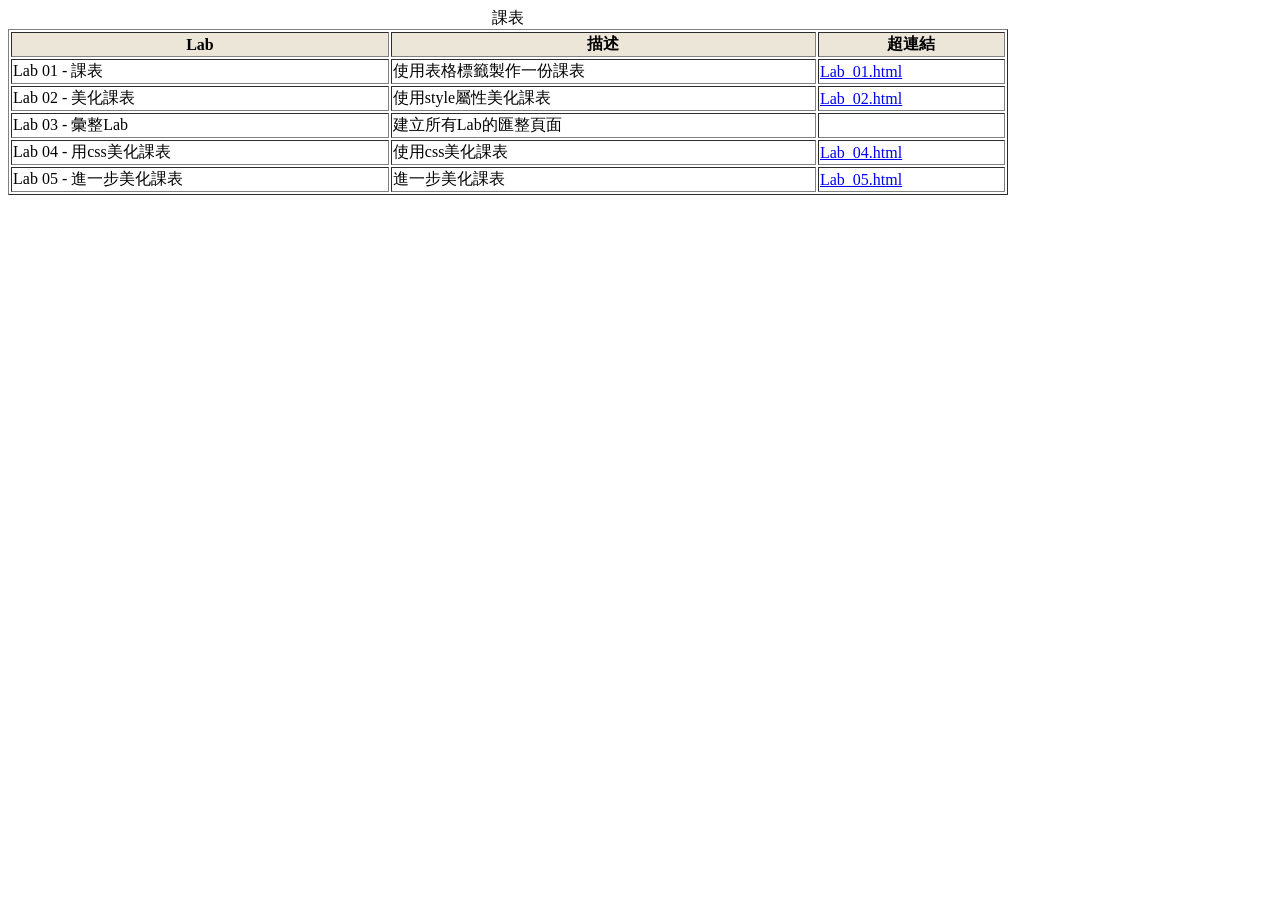
==== index.html @ 09069dc6 "k" ====
<!DOCTYPE html>
<html lang="en">
<head>
    <meta charset="UTF-8">
    <meta name="viewport" content="width=device-width, initial-scale=1.0">
    <title>Document</title>
</head>
<body>
    <table border="1" width="1000">
        <caption>課表</caption>
         <thead>
           <tr style="text-align: center;background-color: rgba(226, 217, 197, 0.651)">
             <th>Lab</th>
             <th>描述</th>
             <th>超連結</th>
           </tr>
         </thead>
         <tbody>
           <tr>
             <td>Lab 01 - 課表</td>
             <td>使用表格標籤製作一份課表</td>
             <td><a href="file:///D:/Repo/k_web/Lab/Lab_01.html">Lab_01.html</a></td>
           </tr>
           <tr>
             <td>Lab 02 - 美化課表</td>
             <td>使用style屬性美化課表</td>
             <td><a href="file:///D:/Repo/k_web/Lab/Lab_02.html">Lab_02.html</a></td>
           </tr>
           <tr>
            <td>Lab 03 - 彙整Lab</td>
            <td>建立所有Lab的匯整頁面</td>
            <td></td>
          </tr>
          <tr>
            <td>Lab 04 - 用css美化課表</td>
            <td>使用css美化課表</td>
            <td><a href="file:///D:/Repo/k_web/Lab/Lab_04.html">Lab_04.html</a></td>
          </tr>
          <tr>
            <td>Lab 05 - 進一步美化課表</td>
            <td>進一步美化課表</td>
            <td><a href="file:///D:/Repo/k_web/Lab/Lab_05.html">Lab_05.html</a></td>
          </tr></table>
</body>
</html>
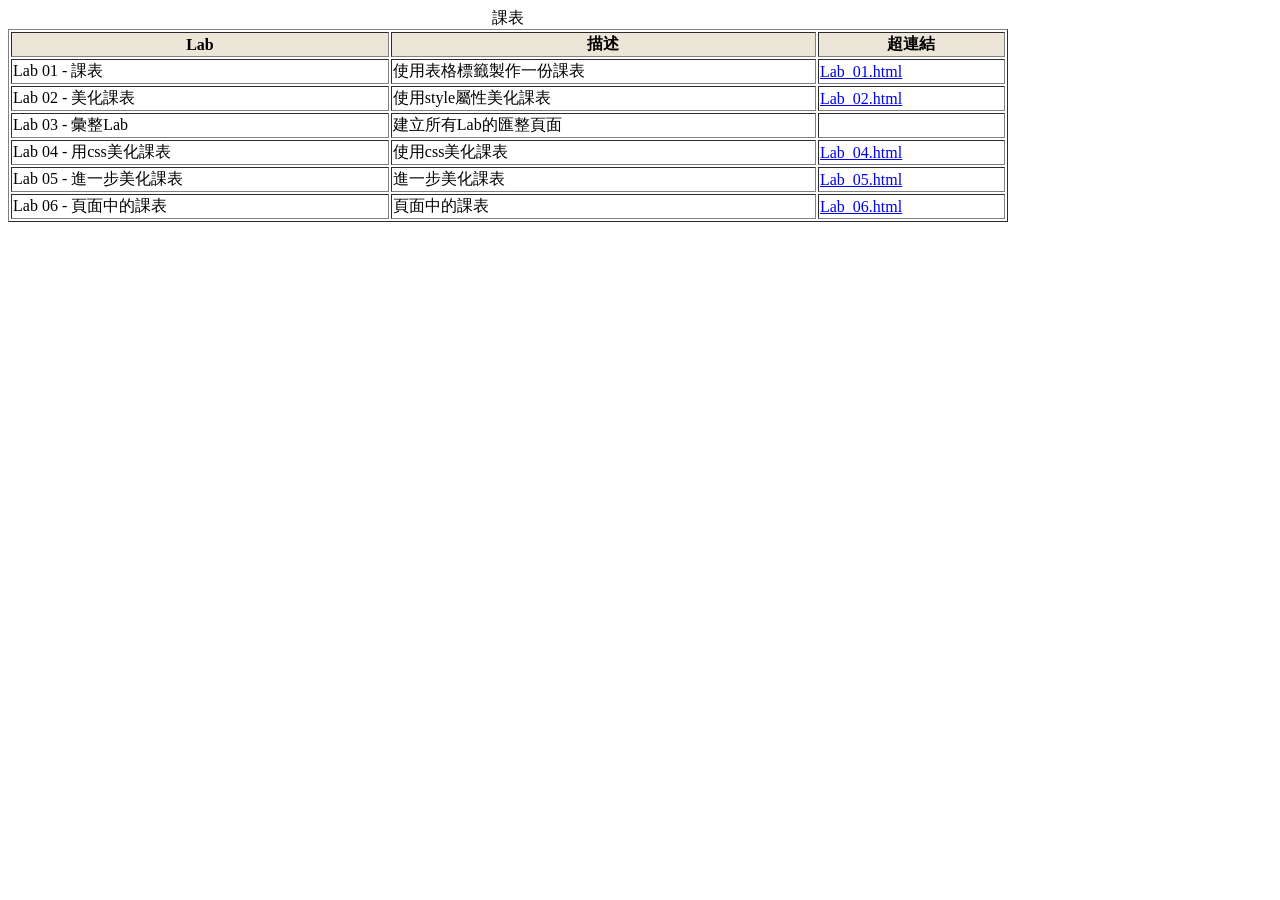
==== commit a009efa9: "K" ====
--- a/index.html
+++ b/index.html
@@ -40,6 +40,11 @@
             <td>Lab 05 - 進一步美化課表</td>
             <td>進一步美化課表</td>
             <td><a href="file:///D:/Repo/k_web/Lab/Lab_05.html">Lab_05.html</a></td>
+          </tr>
+          <tr>
+            <td>Lab 06 - 頁面中的課表</td>
+            <td>頁面中的課表</td>
+            <td><a href="file:///D:/Repo/k_web/Lab/Lab_06.html">Lab_06.html</a></td>
           </tr></table>
 </body>
 </html>
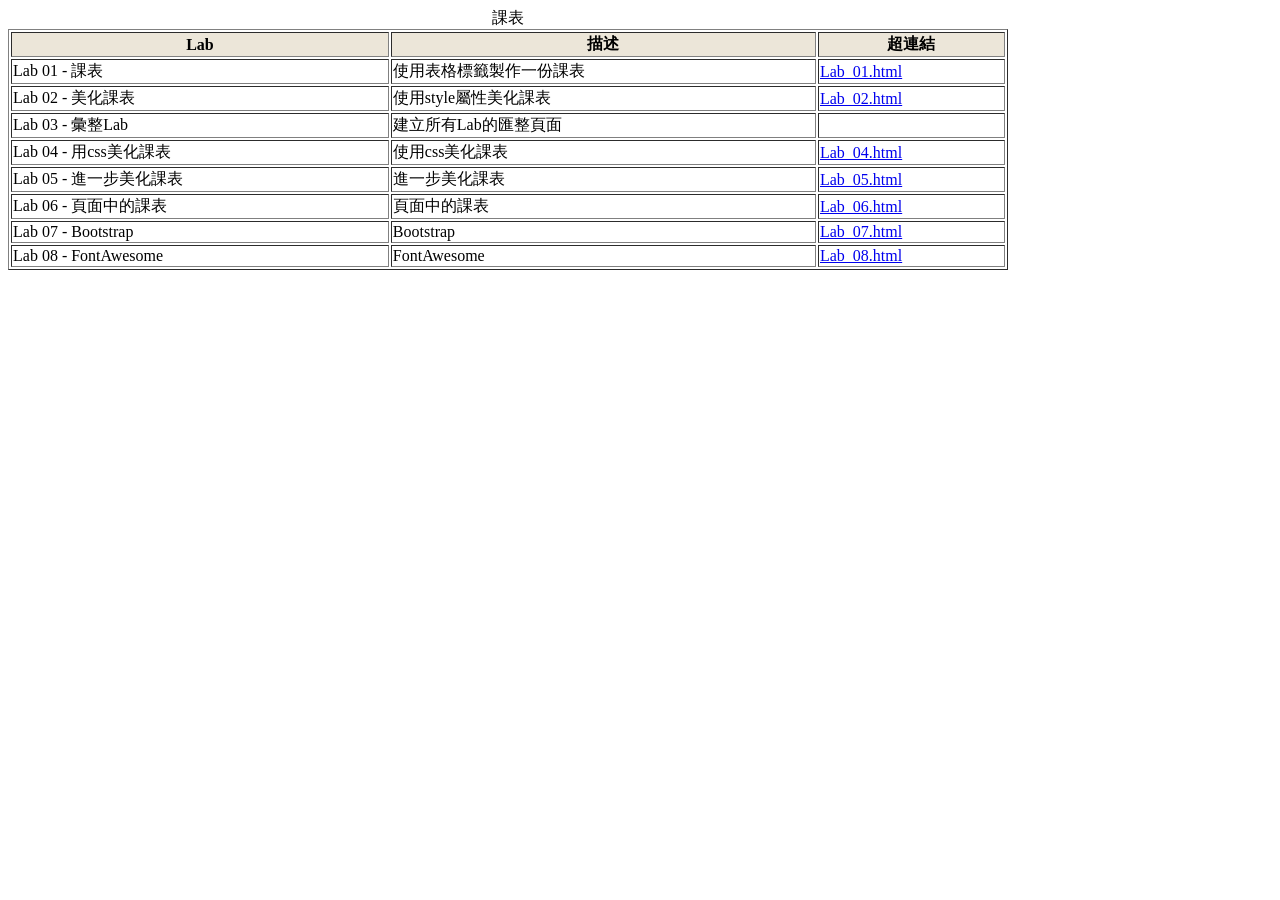
==== commit d16d0a29: "補" ====
--- a/index.html
+++ b/index.html
@@ -1,50 +1,62 @@
 <!DOCTYPE html>
 <html lang="en">
+
 <head>
-    <meta charset="UTF-8">
-    <meta name="viewport" content="width=device-width, initial-scale=1.0">
-    <title>Document</title>
+  <meta charset="UTF-8">
+  <meta name="viewport" content="width=device-width, initial-scale=1.0">
+  <title>Document</title>
 </head>
+
 <body>
-    <table border="1" width="1000">
-        <caption>課表</caption>
-         <thead>
-           <tr style="text-align: center;background-color: rgba(226, 217, 197, 0.651)">
-             <th>Lab</th>
-             <th>描述</th>
-             <th>超連結</th>
-           </tr>
-         </thead>
-         <tbody>
-           <tr>
-             <td>Lab 01 - 課表</td>
-             <td>使用表格標籤製作一份課表</td>
-             <td><a href="file:///D:/Repo/k_web/Lab/Lab_01.html">Lab_01.html</a></td>
-           </tr>
-           <tr>
-             <td>Lab 02 - 美化課表</td>
-             <td>使用style屬性美化課表</td>
-             <td><a href="file:///D:/Repo/k_web/Lab/Lab_02.html">Lab_02.html</a></td>
-           </tr>
-           <tr>
-            <td>Lab 03 - 彙整Lab</td>
-            <td>建立所有Lab的匯整頁面</td>
-            <td></td>
-          </tr>
-          <tr>
-            <td>Lab 04 - 用css美化課表</td>
-            <td>使用css美化課表</td>
-            <td><a href="file:///D:/Repo/k_web/Lab/Lab_04.html">Lab_04.html</a></td>
-          </tr>
-          <tr>
-            <td>Lab 05 - 進一步美化課表</td>
-            <td>進一步美化課表</td>
-            <td><a href="file:///D:/Repo/k_web/Lab/Lab_05.html">Lab_05.html</a></td>
-          </tr>
-          <tr>
-            <td>Lab 06 - 頁面中的課表</td>
-            <td>頁面中的課表</td>
-            <td><a href="file:///D:/Repo/k_web/Lab/Lab_06.html">Lab_06.html</a></td>
-          </tr></table>
+  <table border="1" width="1000">
+    <caption>課表</caption>
+    <thead>
+      <tr style="text-align: center;background-color: rgba(226, 217, 197, 0.651)">
+        <th>Lab</th>
+        <th>描述</th>
+        <th>超連結</th>
+      </tr>
+    </thead>
+    <tbody>
+      <tr>
+        <td>Lab 01 - 課表</td>
+        <td>使用表格標籤製作一份課表</td>
+        <td><a href="../k_web/Lab_01.html">Lab_01.html</a></td>
+      </tr>
+      <tr>
+        <td>Lab 02 - 美化課表</td>
+        <td>使用style屬性美化課表</td>
+        <td><a href="../k_web/Lab_02.html">Lab_02.html</a></td>
+      </tr>
+      <tr>
+        <td>Lab 03 - 彙整Lab</td>
+        <td>建立所有Lab的匯整頁面</td>
+        <td></td>
+      </tr>
+      <tr>
+        <td>Lab 04 - 用css美化課表</td>
+        <td>使用css美化課表</td>
+        <td><a href="../k_web/Lab_04.html">Lab_04.html</a></td>
+      </tr>
+      <tr>
+        <td>Lab 05 - 進一步美化課表</td>
+        <td>進一步美化課表</td>
+        <td><a href="../k_web/Lab_05.html">Lab_05.html</a></td>
+      </tr>
+      <tr>
+        <td>Lab 06 - 頁面中的課表</td>
+        <td>頁面中的課表</td>
+        <td><a href="../k_web/Lab_06.html">Lab_06.html</a></td>
+      </tr>
+        <td>Lab 07 - Bootstrap</td>
+        <td>Bootstrap</td>
+        <td><a href="../k_web/Lab_07.html">Lab_07.html</a></td>
+      </tr>
+        <td>Lab 08 - FontAwesome</td>
+        <td>FontAwesome</td>
+        <td><a href="../k_web/Lab_08.html">Lab_08.html</a></td>
+      </tr>
+  </table>
 </body>
+
 </html>
